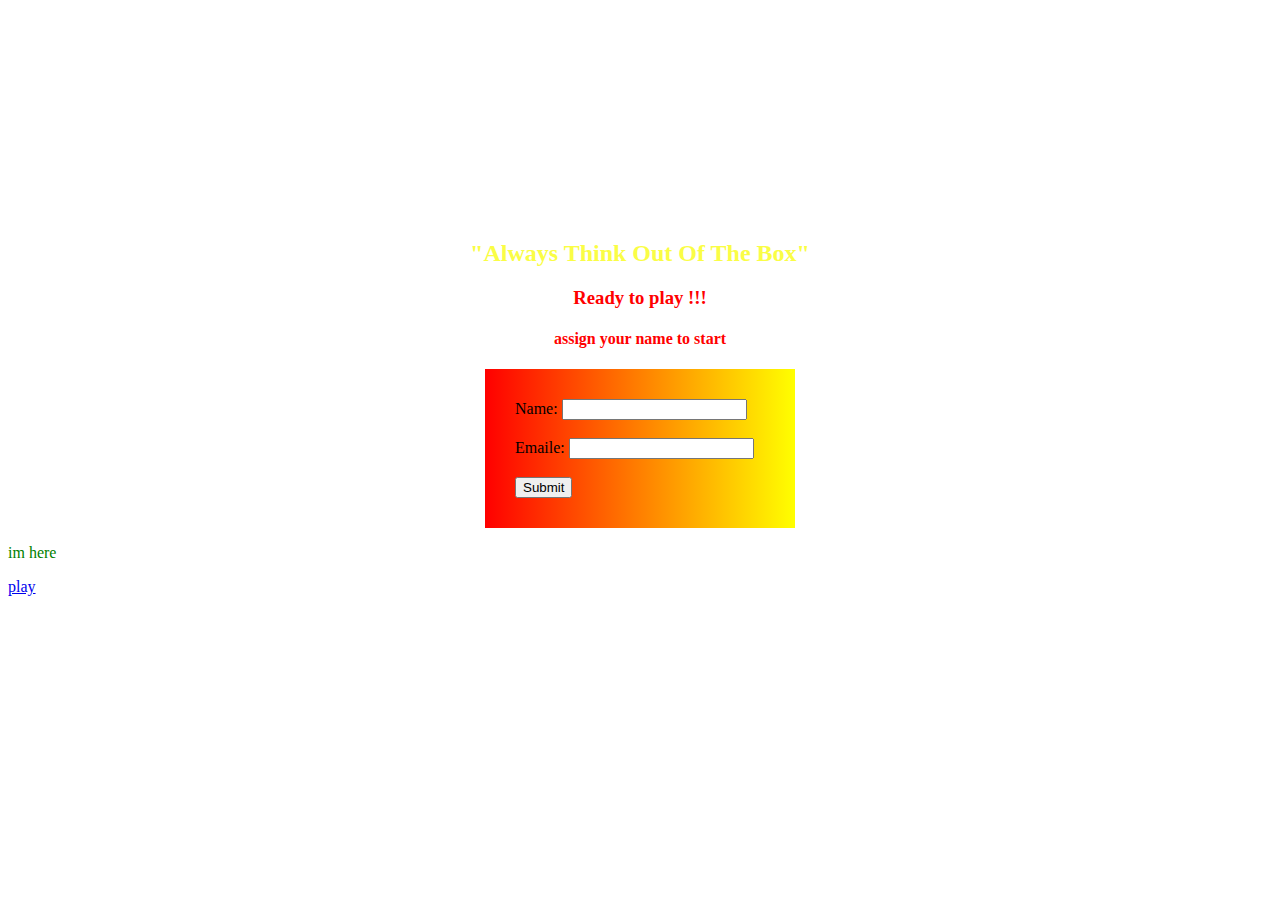
==== assign.html @ 86120441 "still having a proplem to use input value" ====
<!DOCTYPE html>

<html>

<head> 

<link rel="stylesheet" href="style.css">
<script
  src="https://code.jquery.com/jquery-3.5.1.min.js"
  integrity="sha256-9/aliU8dGd2tb6OSsuzixeV4y/faTqgFtohetphbbj0="
  crossorigin="anonymous"></script>

</head>



<body>
        <div id="assign"> 
	    <h1 id= "header">Tic Tack Toe</h1>
		<h2 id= "h2"> "Always Think Out Of The Box"</h2>
		<h3> Ready to play !!!</h3>
		<h4> assign your name to start</h4>


			<div id = "fdiv">
		    <form>
			<label for="fname"> Name:</label>
            <input type="text" id="name" name="name"><br><br>
            <label for="lname"> Emaile:</label>
            <input type="text" id="email" name="lname"><br><br>
            <input type="submit" value="Submit" id="submit">
            </form>
            </div> 
            <p id = "test">im here</p>
            <a href="index.html" target="_self">play</a>
        </div>

<script src="main.js"></script>
</body>


</html>
---- style.css ----
body {
	background-image:url(https://cache.desktopnexus.com/cropped-wallpapers/554/554834-1280x960-[DesktopNexus.com].jpg?st=yInus3DH5tdEAwQJ-ekCQQ&e=1601999140);
}

#header{
	color:white;
	text-align:center;
	font-size:600%;
}

#h2{
   color: #FAFD45;
   text-align:center;

}
h3{
	color:red;
	text-align:center;
}
h4{
	color:red;
	text-align:center;
}
#fdiv {
  color:black;
  width: 250px;
  border: 3px;
  padding: 30px;
  background: linear-gradient(to left, yellow, red);
  margin: auto;
}
#gamer{
	color:white;
}
#test{
	color:green;
}
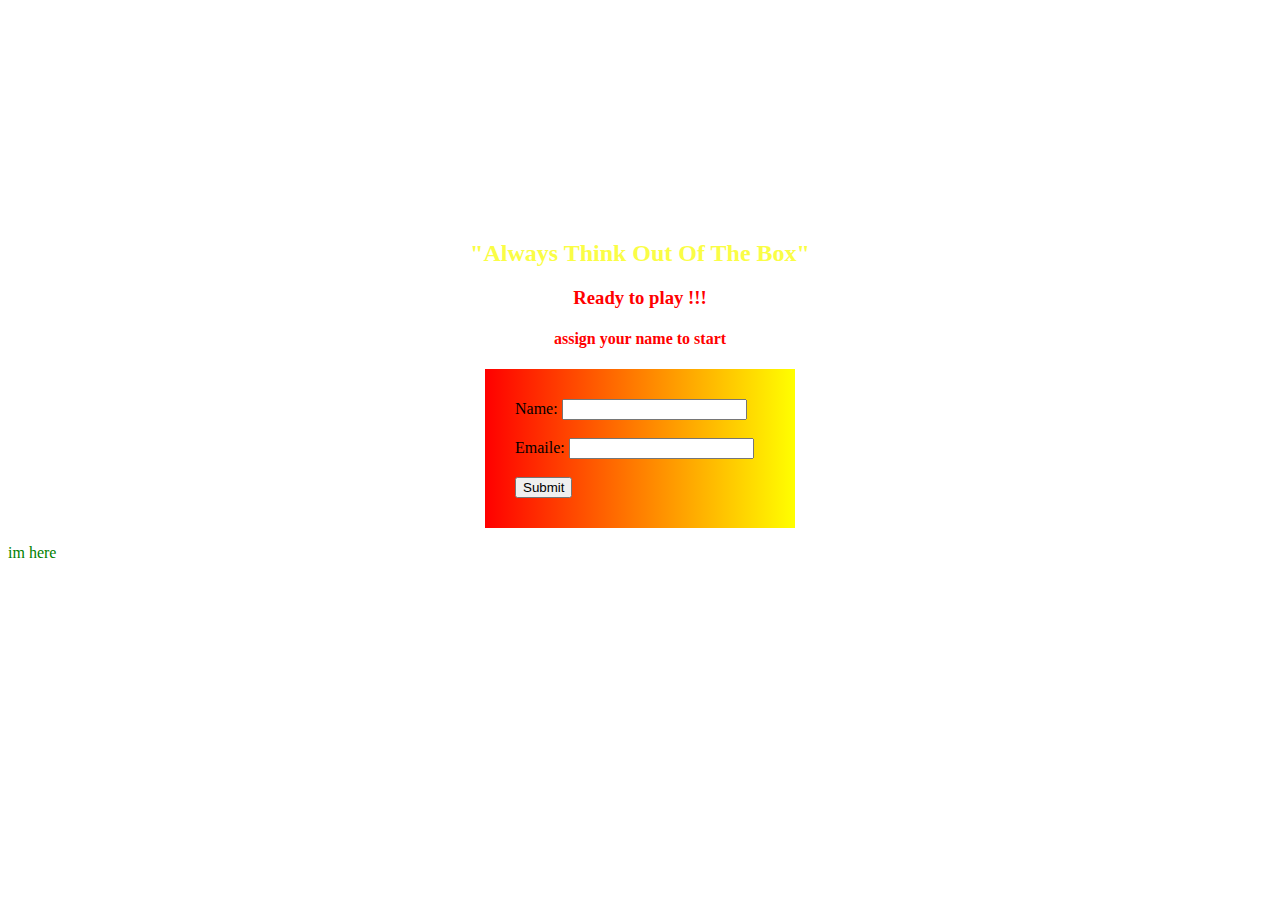
==== commit f6539f94: "SOS" ====
--- a/assign.html
+++ b/assign.html
@@ -28,7 +28,7 @@
 
 
 			<div id = "fdiv">
-		    <form>
+		    <form action="index.html" methode= "GET">
 			<label for="fname"> Name:</label>
             <input type="text" id="name" name="name"><br><br>
             <label for="lname"> Emaile:</label>
@@ -37,7 +37,6 @@
             </form>
             </div> 
             <p id = "test">im here</p>
-            <a href="index.html" target="_self">play</a>
         </div>
 
 <script src="main.js"></script>
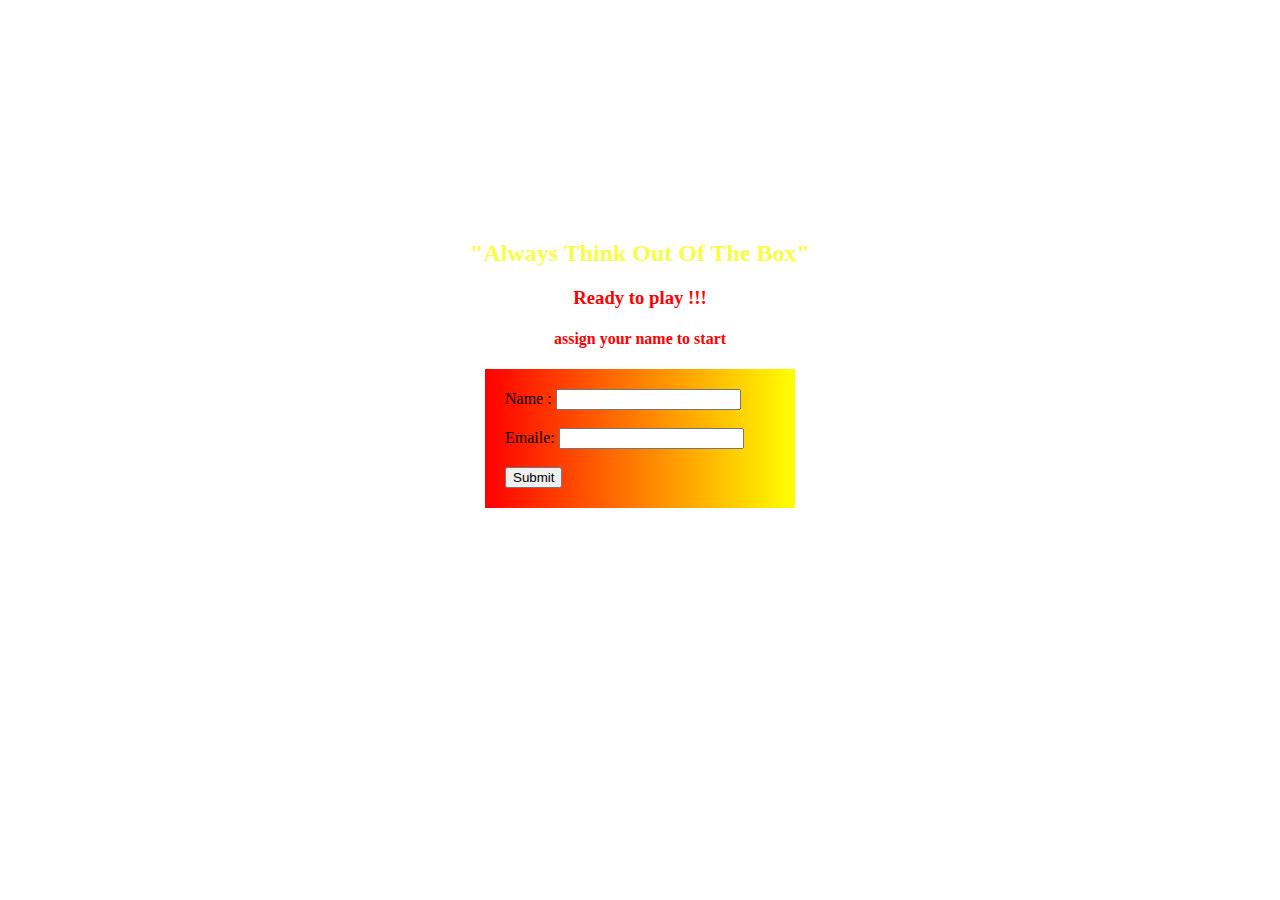
==== commit f7174777: "tic tac toe" ====
--- a/assign.html
+++ b/assign.html
@@ -29,14 +29,14 @@
 
 			<div id = "fdiv">
 		    <form action="index.html" methode= "GET">
-			<label for="fname"> Name:</label>
+			<label for="fname"> Name :</label>
             <input type="text" id="name" name="name"><br><br>
             <label for="lname"> Emaile:</label>
             <input type="text" id="email" name="lname"><br><br>
             <input type="submit" value="Submit" id="submit">
             </form>
             </div> 
-            <p id = "test">im here</p>
+            
         </div>
 
 <script src="main.js"></script>
--- a/style.css
+++ b/style.css
@@ -27,15 +27,44 @@
 }
 #fdiv {
   color:black;
-  width: 250px;
+  width: 270px;
   border: 3px;
-  padding: 30px;
+  padding: 20px;
   background: linear-gradient(to left, yellow, red);
   margin: auto;
+  
 }
 #gamer{
 	color:white;
 }
 #test{
 	color:green;
+}
+table {
+
+	background:white;
+	border: 5px solid black;
+	border-collapse: collapse;
+	width:50%
+	margin-left:auto;
+	margin-right:auto;
+
+}
+td , tr {
+	border: solid black;
+	 padding: 50px;
+}
+
+#body{
+	text-align:center;
+}
+button{
+	 background-color: yellow ; 
+  border: none;
+  color: black;
+  padding: 15px 10px;
+  text-align: center;
+  text-decoration: none;
+  display: inline-block;
+  font-size: 20px;
 }